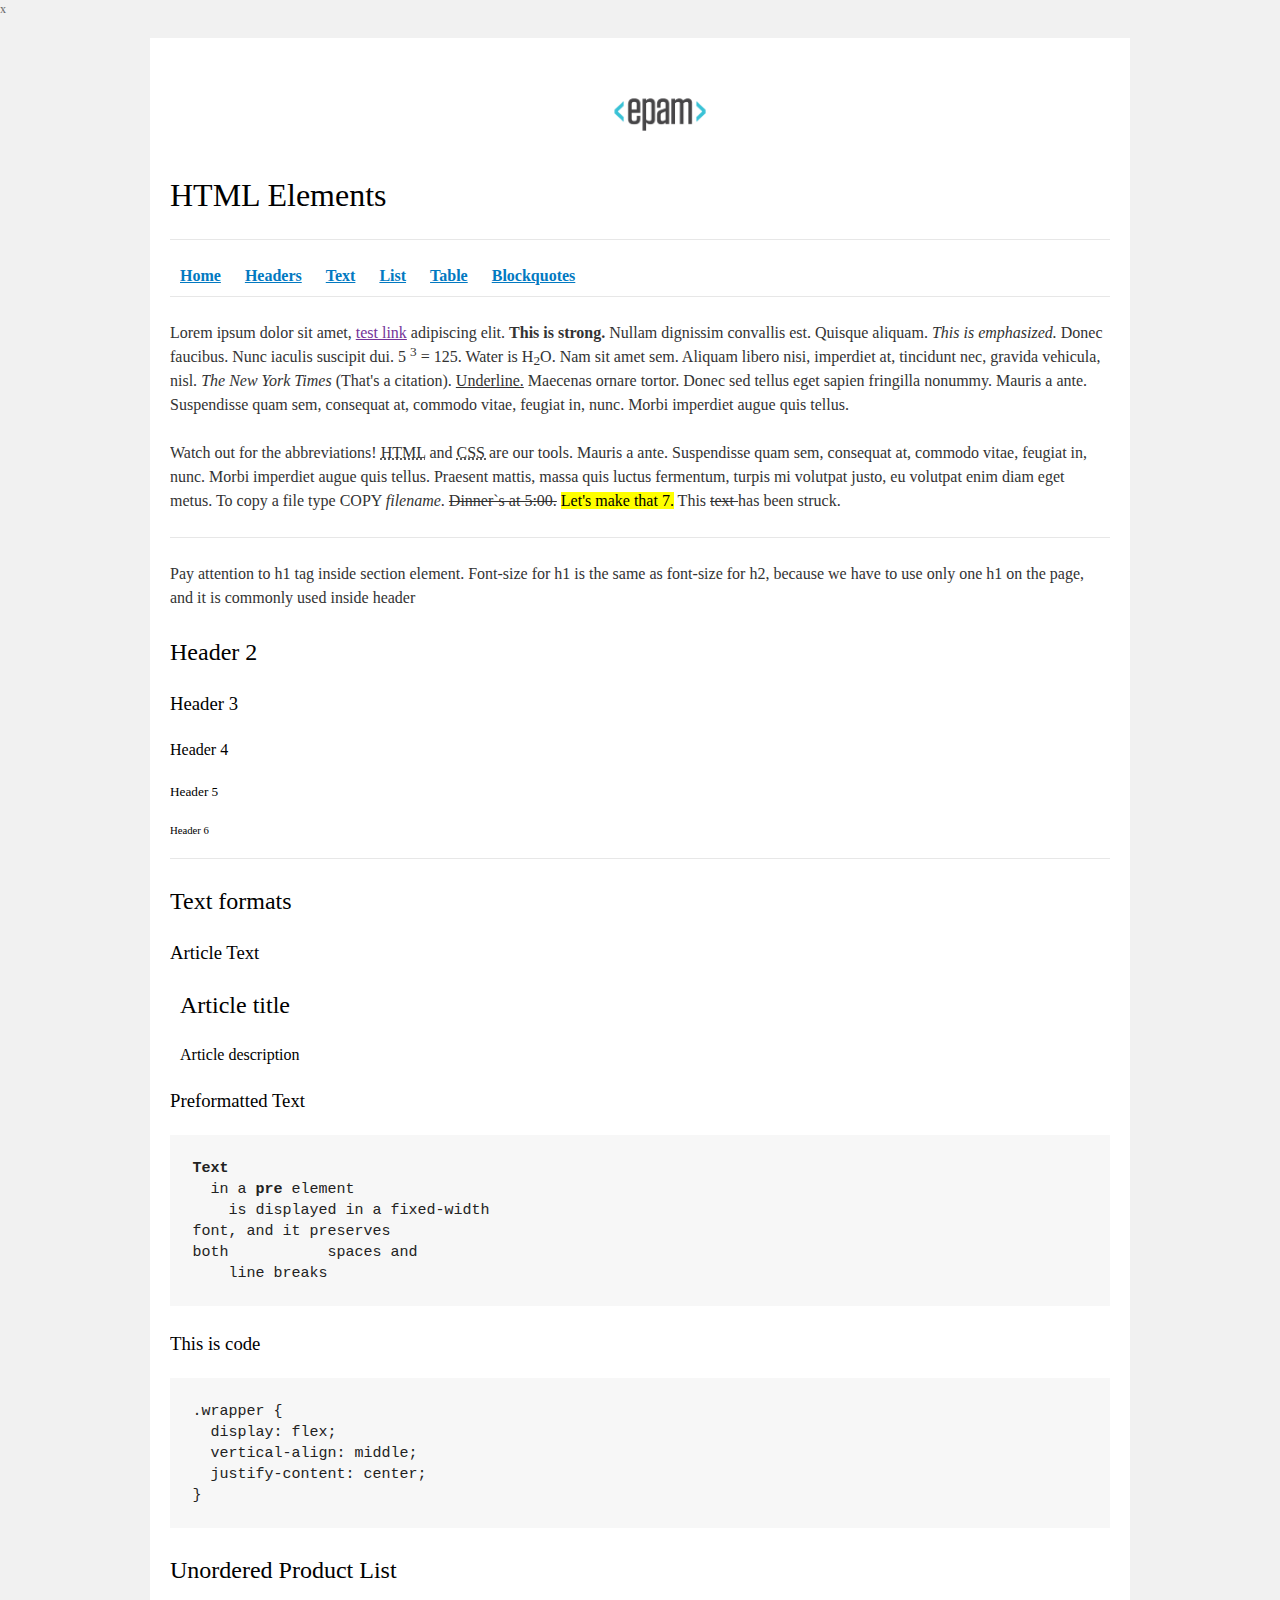
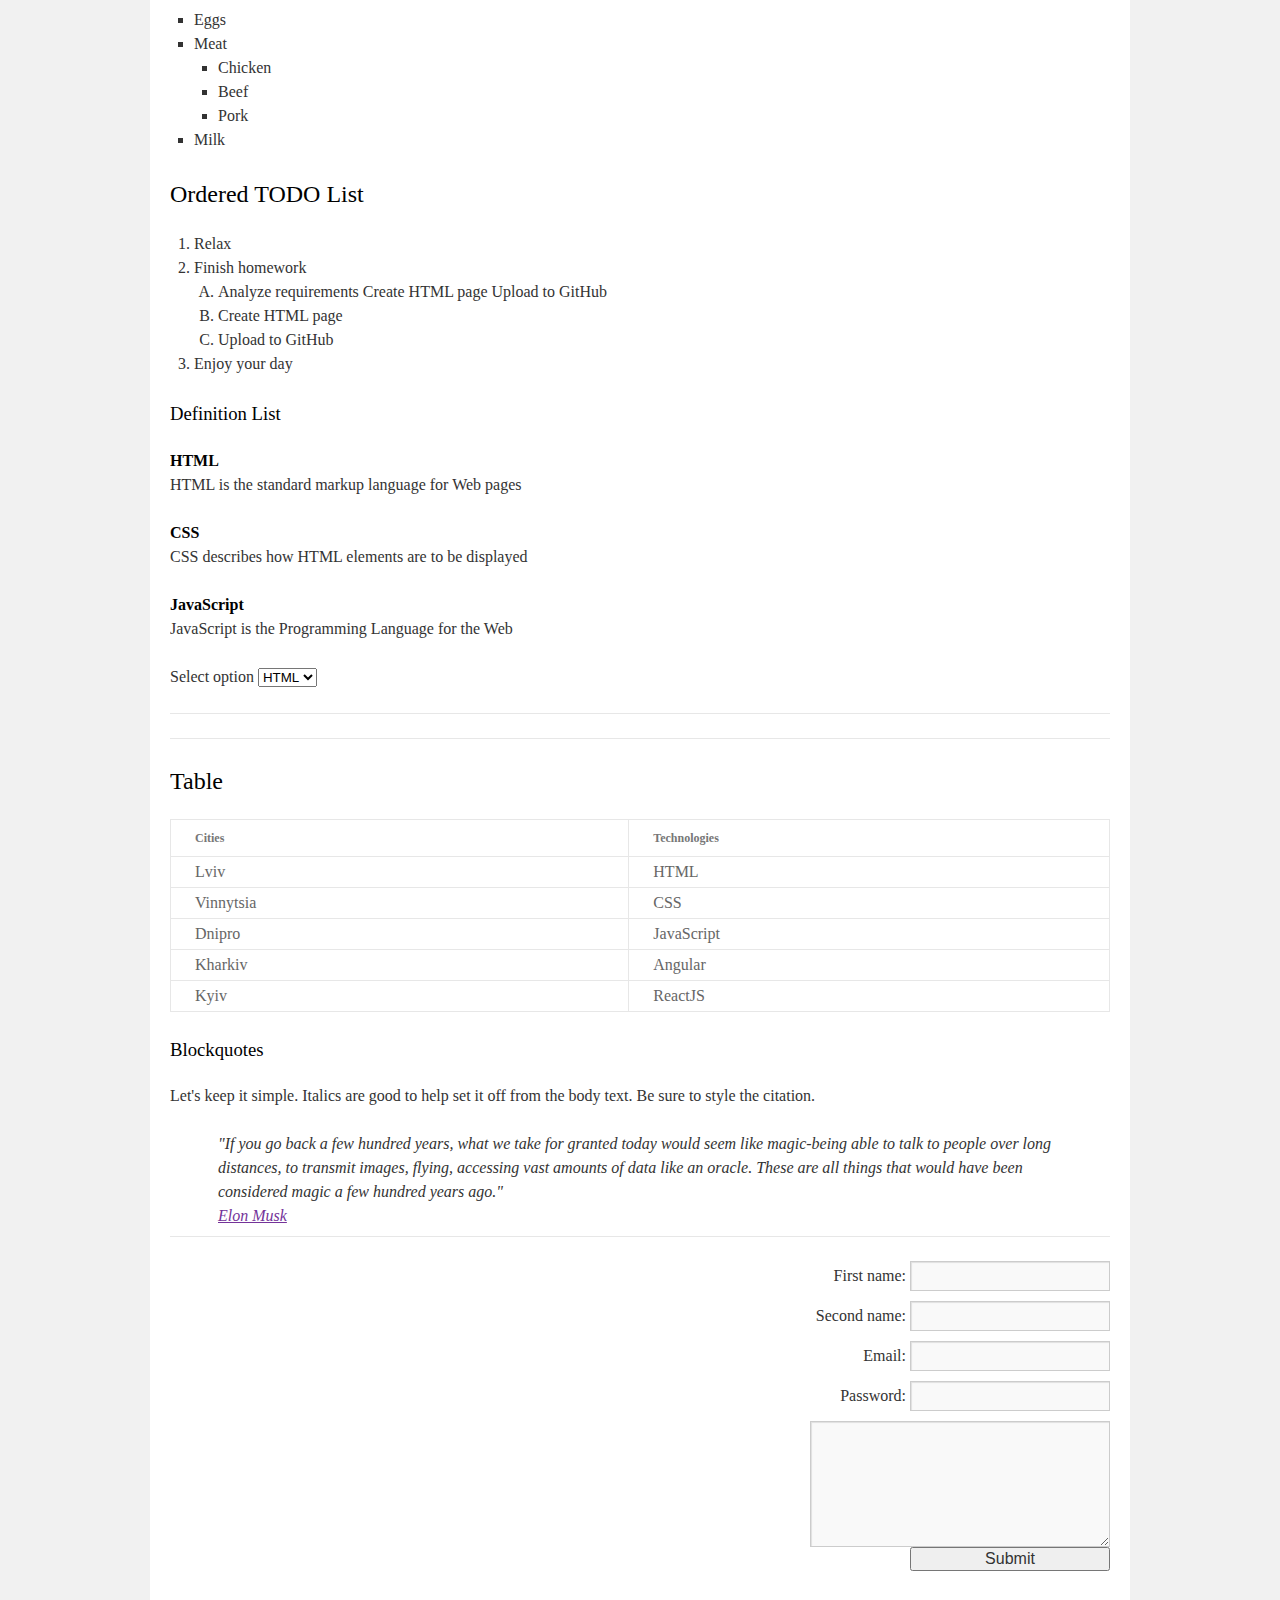
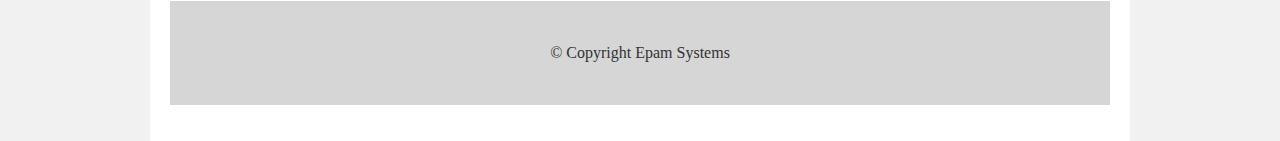
==== FL11_HW1/homework/index.html @ bfa351ee "Add HTML homework" ====
x <!DOCTYPE html>
<html lang="en">

<head>
  <meta charset="utf-8">
  <title>HTML Basics</title>
  <link rel="stylesheet" href="style.css">
</head>

<body>
  <div id="wrapper">
    <div id="main">
      <div id="container">
        <div id="content" role="main">
          <!-- TODO: Content goes here -->
          <header>
          <img src="logo.png" alt="logo">
          <h1>HTML Elements</h1>
          <hr>
          <nav> 
          	<a href=""><b>Home</b></a>
          	<a href=""><b>Headers</b></a>
            <a href=""><b>Text</b></a>
            <a href=""><b>List</b></a>
            <a href=""><b>Table</b></a>
            <a href=""><b>Blockquotes</b></a>
          </nav>
          </header>
          <hr>
          <p>Lorem ipsum dolor sit amet,
<a href="">test link</a>
adipiscing elit.
<strong>This is strong.</strong>
Nullam dignissim convallis est. Quisque aliquam.
<em>This is emphasized.</em>
Donec faucibus. Nunc iaculis suscipit dui. 5
<sup>3</sup> = 125.
Water is H<sub>2</sub>O.
Nam sit amet sem. Aliquam libero nisi, imperdiet at, tincidunt nec, gravida vehicula, nisl.
<cite>The New York Times</cite>
(That's a citation).
<u>Underline.</u>
Maecenas ornare tortor. Donec sed tellus eget sapien fringilla nonummy. Mauris a ante. Suspendisse quam sem, consequat at, commodo vitae, feugiat in, nunc. Morbi imperdiet augue quis tellus.
</p>
<p>Watch out for the abbreviations!
<abbr title="Hyper Text Markup Language">HTML</abbr>
and
 <abbr title="Cascading Style Sheets"> CSS </abbr>
are our tools. Mauris a ante. Suspendisse quam sem, consequat at, commodo vitae, feugiat in, nunc. Morbi imperdiet augue quis tellus. Praesent mattis, massa quis luctus fermentum, turpis mi volutpat justo, eu volutpat enim diam eget metus. To copy a file type
COPY
<i>filename</i>.
<del>Dinner`s at 5:00.</del>
<mark>Let's make that 7.</mark>
This <del> text </del> has been struck.</p>
<hr>
<p>Pay attention to h1 tag inside section element. Font-size for h1 is the same as font-size for h2,
because we have to use only one h1 on the page, and it is commonly used inside header
</p>
<h2>Header 2</h2>
<h3>Header 3</h3>
<h4>Header 4</h4>
<h5>Header 5</h5>
<h6>Header 6</h6>
<hr>
<h2>Text formats</h2>
<h3>Article Text</h3>
<article><h2>Article title</h2></article>
<article><h4>Article description</h4></article>
<h3>Preformatted Text</h3>
<pre><b>Text</b>
  in a <b>pre</b> element
    is displayed in a fixed-width
font, and it preserves
both           spaces and
    line breaks</pre>
<h3>This is code</h3>
<pre>.wrapper {
  display: flex;
  vertical-align: middle;
  justify-content: center;
}
</pre>
<h2>Unordered Product List</h2>
<ul>
	<li>Eggs</li>
	<li>Meat
    <ul>
	<li>Chicken</li>
	<li>Beef</li>
	<li>Pork</li>
    </ul>
	</li>
	<li>Milk</li>
</ul>
<h2>Ordered TODO List</h2>
<ol>
	<li>Relax</li>
	<li>Finish homework
<ol>
	<li>Analyze requirements
  Create HTML page
  Upload to GitHub</li>
  <li>Create HTML page</li>
  <li>Upload to GitHub</li>
</ol>
	</li>
	<li>Enjoy your day</li>
</ol>
<h3>Definition List</h3>
<dl>
 <dt>HTML</dt>
<dd>HTML is the standard markup language for Web pages</dd>
</dl>
<dl>
<dt>CSS</dt>
<dd>CSS describes how HTML elements are to be displayed</dd>
</dl>
<dl>
<dt>JavaScript</dt>
<dd>JavaScript is the Programming Language for the Web</dd>
</dl>
<p>Select option 
<select name="Select option">
	<option value="HTML">HTML</option>
	<option value="CSS">CSS</option>
	<option value="JS">JS</option>
</select></p>
<hr>
<hr>
<h2>Table</h2>
<table>
	<tr>
		<th>Cities</th>
		<th>Technologies</th>
	</tr>
<tr>
	<td>Lviv</td>
	<td>HTML</td>
</tr>
<tr>
	<td>Vinnytsia</td>
	<td>CSS</td>
</tr>
<tr>
	<td>Dnipro</td>
	<td>JavaScript</td>
</tr>
<tr>
	<td>Kharkiv</td>
	<td>Angular</td>
</tr>
<tr>
	<td>Kyiv</td>
	<td>ReactJS</td>
</tr>
</table>
<h3>Blockquotes</h3>
<p>Let's keep it simple. Italics are good to help set it off from the body text. Be sure to style the citation.</p>
<blockquote>"If you go back a few hundred years, what we take for granted today would seem like magic-being able
to talk to people over long distances, to transmit images, flying, accessing vast amounts of data
like an oracle. These are all things that would have been considered magic a few hundred years ago."</br>
<a href="">Elon Musk</a>
</blockquote>

<hr>
<form>
 <fieldset>     
      <label for="userFirstName">First name:</label>
      <input type="text" id="userFirstName" />
  </fieldset>
  <fieldset>     
      <label for="userSecondName">Second name:</label>
      <input type="text" id="userSecondName" />
  </fieldset>
<fieldset>    
      <label for="userFirstName">Email:</label>
      <input type="text" id="Email" />
  </fieldset>
  <fieldset>    
      <label for="password">Password:</label>
      <input type="password" id="password" />
  </fieldset>
  <fieldset>    
<textarea cols="31" rows="5"></textarea>
</fieldset>
 
    <input type="submit" name="Submit" value="Submit">
    
</form>
<footer>
	 &copy Copyright Epam Systems
</footer>
      </div>
    </div>
  </div>
</body>

</html>
---- FL11_HW1/homework/style.css ----
html,body,div,span,applet,object,iframe,h1,h2,h3,h4,h5,h6,p,blockquote,pre,a,abbr,acronym,address,big,cite,code,del,dfn,em,font,img,ins,kbd,q,s,samp,small,strike,strong,sub,sup,tt,var,b,u,i,center,dl,dt,dd,ol,ul,li,fieldset,form,label,legend,table,caption,tbody,tfoot,thead,tr,th,td{background:transparent;border:0;margin:0;padding:0;vertical-align:baseline}body{line-height:1}h1,h2,h3,h4,h5,h6{clear:both;font-weight:normal}ol,ul{list-style:none}blockquote{quotes:none}blockquote:before,blockquote:after{content:'';content:none}del{text-decoration:line-through}table{border-collapse:collapse;border-spacing:0}a img{border:0}#container{float:left;margin:0 -240px 0 0;width:100%}#primary,#secondary{float:right;overflow:hidden;width:220px}#secondary{clear:right}#footer{clear:both;width:100%}.one-column #content{margin:0 auto;width:640px}.single-attachment #content{margin:0 auto;width:900px}body,input,textarea,.page-title span,.pingback a.url{font-family:Georgia,"Bitstream Charter",serif}h3#comments-title,h3#reply-title,#access .menu,#access div.menu ul,#cancel-comment-reply-link,.form-allowed-tags,#site-info,#site-title,#wp-calendar,.comment-meta,.comment-body tr th,.comment-body thead th,.entry-content label,.entry-content tr th,.entry-content thead th,.entry-meta,.entry-title,.entry-utility,#respond label,.navigation,.page-title,.pingback p,.reply,.widget-title,.wp-caption-text{font-family:"Helvetica Neue",Arial,Helvetica,"Nimbus Sans L",sans-serif}input[type="submit"]{font-family:"Helvetica Neue",Arial,Helvetica,"Nimbus Sans L",sans-serif}pre{font-family:"Courier 10 Pitch",Courier,monospace}code{font-family:Monaco,Consolas,"Andale Mono","DejaVu Sans Mono",monospace}#access .menu-header,div.menu,#colophon,#branding,#main,#wrapper{margin:0 auto;width:940px}#wrapper{background:#fff;margin-top:20px;padding:0 20px}#footer-widget-area{overflow:hidden}#footer-widget-area .widget-area{float:left;margin-right:20px;width:220px}#footer-widget-area #fourth{margin-right:0}#site-info{float:left;font-size:14px;font-weight:bold;width:700px}#site-generator{float:right;width:220px}body{background:#f1f1f1}body,input,textarea{color:#666;font-size:12px;line-height:18px}hr{background-color:#e7e7e7;border:0;clear:both;height:1px;margin-bottom:18px}p{margin-bottom:18px}ul{list-style:square;margin:0 0 18px 1.5em}ol{list-style:decimal;margin:0 0 18px 1.5em}ol ol{list-style:upper-alpha}ol ol ol{list-style:lower-roman}ol ol ol ol{list-style:lower-alpha}ul ul,ol ol,ul ol,ol ul{margin-bottom:0}dl{margin:0 0 24px 0}dt{font-weight:bold}dd{margin-bottom:18px}strong{font-weight:bold}cite,em,i{font-style:italic}big{font-size:131.25%}ins{background:#ffc;text-decoration:none}blockquote{font-style:italic;padding:0 3em}blockquote cite,blockquote em,blockquote i{font-style:normal}pre{background:#f7f7f7;color:#222;line-height:18px;margin-bottom:18px;overflow:auto;padding:1.5em}abbr,acronym{cursor:help}sup,sub{height:0;line-height:1;position:relative;vertical-align:baseline}sup{bottom:1ex}sub{top:.5ex}small{font-size:smaller}input{margin-bottom:10px}input[type="text"],input[type="password"],input[type="email"],input[type="url"],input[type="number"],textarea{background:#f9f9f9;border:1px solid #ccc;box-shadow:inset 1px 1px 1px rgba(0,0,0,0.1);-moz-box-shadow:inset 1px 1px 1px rgba(0,0,0,0.1);-webkit-box-shadow:inset 1px 1px 1px rgba(0,0,0,0.1);padding:2px}a:link{color:#06c}a:visited{color:#743399}a:active,a:hover{color:#ff4b33}.screen-reader-text{clip:rect(1px,1px,1px,1px);overflow:hidden;position:absolute !important;height:1px;width:1px}#header{padding:30px 0 0 0}#site-title{float:left;font-size:30px;line-height:36px;margin:0 0 18px 0;width:700px}#site-title a{color:#000;font-weight:bold;text-decoration:none}#site-description{color:#000;clear:right;float:right;font-style:italic;margin:15px 0 18px 0;opacity:.65;width:220px}#branding img{border-top:4px solid #000;border-bottom:1px solid #000;display:block;float:left}#access{background:#000;display:block;float:left;margin:0 auto;width:940px}#access .menu-header,div.menu{font-size:13px;margin-left:12px;width:928px}#access .menu-header ul,div.menu ul{list-style:none;margin:0}#access .menu-header li,div.menu li{float:left;position:relative}#access a{color:#aaa;display:block;line-height:38px;padding:0 10px;text-decoration:none}#access ul ul{box-shadow:0 3px 3px rgba(0,0,0,0.2);-moz-box-shadow:0 3px 3px rgba(0,0,0,0.2);-webkit-box-shadow:0 3px 3px rgba(0,0,0,0.2);display:none;position:absolute;top:38px;left:0;float:left;width:180px;z-index:99999}#access ul ul li{min-width:180px}#access ul ul ul{left:100%;top:0}#access ul ul a{background:#333;line-height:1em;padding:10px;width:160px;height:auto}#access li:hover>a,#access ul ul:hover>a{background:#333;color:#fff}#access ul li:hover>ul{display:block}#access ul li.current_page_item>a,#access ul li.current_page_ancestor>a,#access ul li.current-menu-ancestor>a,#access ul li.current-menu-item>a,#access ul li.current-menu-parent>a{color:#fff}* html #access ul li.current_page_item a,* html #access ul li.current_page_ancestor a,* html #access ul li.current-menu-ancestor a,* html #access ul li.current-menu-item a,* html #access ul li.current-menu-parent a,* html #access ul li a:hover{color:#fff}#main{clear:both;overflow:hidden;padding:40px 0 0 0}#content{margin-bottom:36px}#content,#content input,#content textarea{color:#333;font-size:16px;line-height:24px}#content p,#content ul,#content ol,#content dd,#content pre,#content hr{margin-bottom:24px}#content ul ul,#content ol ol,#content ul ol,#content ol ul{margin-bottom:0}#content pre,#content kbd,#content tt,#content var{font-size:15px;line-height:21px}#content code{font-size:13px}#content dt,#content th{color:#000}#content h1,#content h2,#content h3,#content h4,#content h5,#content h6{color:#000;line-height:1.5em;margin:0 0 20px 0}#content table{border:1px solid #e7e7e7;margin:0 -1px 24px 0;text-align:left;width:100%}#content tr th,#content thead th{color:#777;font-size:12px;font-weight:bold;line-height:18px;padding:9px 24px;border-right:1px solid #e7e7e7}#content tr td{border-top:1px solid #e7e7e7;padding:6px 24px;border-right:1px solid #e7e7e7}#content tr.odd td{background:#f2f7fc}.hentry{margin:0 0 48px 0}.home .sticky{background:#f2f7fc;border-top:4px solid #000;margin-left:-20px;margin-right:-20px;padding:18px 20px}.single .hentry{margin:0 0 36px 0}.page-title{color:#000;font-size:14px;font-weight:bold;margin:0 0 36px 0}.page-title span{color:#333;font-size:16px;font-style:italic;font-weight:normal}.page-title a:link,.page-title a:visited{color:#777;text-decoration:none}.page-title a:active,.page-title a:hover{color:#ff4b33}#content .entry-title{color:#000;font-size:21px;font-weight:bold;line-height:1.3em;margin-bottom:0}.entry-title a:link,.entry-title a:visited{color:#000;text-decoration:none}.entry-title a:active,.entry-title a:hover{color:#ff4b33}.entry-meta{color:#777;font-size:12px}.entry-meta abbr,.entry-utility abbr{border:0}.entry-meta abbr:hover,.entry-utility abbr:hover{border-bottom:1px dotted #666}.single-author .by-author{position:absolute !important;clip:rect(1px 1px 1px 1px);clip:rect(1px,1px,1px,1px)}.entry-content,.entry-summary{clear:both;padding:12px 0 0 0}.entry-content .more-link{white-space:nowrap}#content .entry-summary p:last-child{margin-bottom:12px}.entry-content fieldset{border:1px solid #e7e7e7;margin:0 0 24px 0;padding:24px}.entry-content fieldset legend{background:#fff;color:#000;font-weight:bold;padding:0 24px}.entry-content input{margin:0 0 24px 0}.entry-content input.file,.entry-content input.button{margin-right:24px}.entry-content label{color:#777;font-size:12px}.entry-content select{margin:0 0 24px 0}.entry-content sup,.entry-content sub{font-size:10px}.entry-content blockquote.left{float:left;margin-left:0;margin-right:24px;text-align:right;width:33%}.entry-content blockquote.right{float:right;margin-left:24px;margin-right:0;text-align:left;width:33%}.page-link{clear:both;color:#000;font-weight:bold;line-height:48px;word-spacing:.5em}.page-link a:link,.page-link a:visited{background:#f1f1f1;color:#333;font-weight:normal;padding:.5em .75em;text-decoration:none}.home .sticky .page-link a{background:#d9e8f7}.page-link a:active,.page-link a:hover{color:#ff4b33}body.page .edit-link{clear:both;display:block}#entry-author-info{background:#f2f7fc;border-top:4px solid #000;clear:both;font-size:14px;line-height:20px;margin:24px 0;overflow:hidden;padding:18px 20px}#entry-author-info #author-avatar{background:#fff;border:1px solid #e7e7e7;float:left;height:60px;margin:0 -104px 0 0;padding:11px}#entry-author-info #author-description{float:left;margin:0 0 0 104px}#entry-author-info h2{color:#000;font-size:100%;font-weight:bold;margin-bottom:0}.entry-utility{clear:both;color:#777;font-size:12px;line-height:18px}.entry-meta a,.entry-utility a{color:#777}.entry-meta a:hover,.entry-utility a:hover{color:#ff4b33}#content .video-player{padding:0}.format-standard .wp-video,.format-standard .wp-audio-shortcode,.format-audio .wp-audio-shortcode,.format-standard .video-player{margin-bottom:24px}.home #content .format-aside p,.home #content .category-asides p{font-size:14px;line-height:20px;margin-bottom:10px;margin-top:0}.format-gallery .size-thumbnail img,.category-gallery .size-thumbnail img{border:10px solid #f1f1f1;margin-bottom:0}.format-gallery .gallery-thumb,.category-gallery .gallery-thumb{float:left;margin-right:20px;margin-top:-4px}.home #content .format-gallery .entry-utility,.home #content .category-gallery .entry-utility{padding-top:4px}.attachment .entry-content .entry-caption{font-size:140%;margin-top:24px}.attachment .entry-content .nav-previous a:before{content:'\2190\00a0'}.attachment .entry-content .nav-next a:after{content:'\00a0\2192'}#content img.size-auto,#content img.size-full,#content img.size-large,#content img.size-medium,#content .entry-attachment img,#content .widget-container img{max-width:100%;height:auto}#ie8 #content img.size-auto,#ie8 #content img.size-full,#ie8 #content img.size-large,#ie8 #content img.size-medium,#ie8 #content .entry-attachment img{width:auto}.alignleft,img.alignleft{display:inline;float:left;margin-right:24px;margin-top:4px}.alignright,img.alignright{display:inline;float:right;margin-left:24px;margin-top:4px}.aligncenter,img.aligncenter{clear:both;display:block;margin-left:auto;margin-right:auto}img.alignleft,img.alignright,img.aligncenter{margin-bottom:12px}.wp-caption{background:#f1f1f1;line-height:18px;margin-bottom:20px;max-width:100%;padding:4px;text-align:center}.wp-caption img{margin:5px 5px 0;max-width:622px}.wp-caption p.wp-caption-text{color:#777;font-size:12px;margin:5px}.wp-smiley{margin:0}.gallery{margin:0 auto 18px}.gallery .gallery-item{float:left;margin-top:0;text-align:center}.gallery-columns-1 .gallery-item{width:100%}.gallery-columns-2 .gallery-item{width:50%}.gallery-columns-3 .gallery-item{width:33%}.gallery-columns-4 .gallery-item{width:25%}.gallery-columns-5 .gallery-item{width:20%}.gallery-columns-6 .gallery-item{width:16%}.gallery-columns-7 .gallery-item{width:14%}.gallery-columns-8 .gallery-item{width:12%}.gallery-columns-9 .gallery-item{width:11%}.gallery-columns-1 img{max-width:620px}.gallery-columns-2 img{max-width:288px}.gallery-columns-3 img{max-width:177px}.gallery-columns-4 img{max-width:122px}.gallery-columns-5 img{max-width:88px}.gallery-columns-6 img{max-width:66px}.gallery-columns-7 img{max-width:50px}.gallery-columns-8 img{max-width:39px}.gallery-columns-9 img{max-width:29px}.gallery-item img{height:auto}.gallery-columns-2 .attachment-medium{max-width:92%;height:auto}.gallery-columns-4 .attachment-thumbnail{max-width:84%;height:auto}.gallery .gallery-caption{color:#777;font-size:12px;margin:0 0 12px}.gallery dl{margin:0}.gallery img{border:10px solid #f1f1f1}.gallery br+br{display:none}#content .entry-attachment img{display:block;margin:0 auto}.navigation{color:#777;font-size:12px;line-height:18px;overflow:hidden}.navigation a:link,.navigation a:visited{color:#777;text-decoration:none}.navigation a:active,.navigation a:hover{color:#ff4b33}.nav-previous{float:left;width:50%}.nav-next{float:right;text-align:right;width:50%}#nav-above{margin:0 0 18px 0}#nav-above{display:none}.paged #nav-above,.single #nav-above{display:block}#nav-below{margin:-18px 0 0 0}#comments{clear:both}#comments .navigation{padding:0 0 18px 0}h3#comments-title,h3#reply-title{color:#000;font-size:20px;font-weight:bold;margin-bottom:0}h3#comments-title{padding:24px 0}.commentlist{list-style:none;margin:0}.commentlist li.comment{border-bottom:1px solid #e7e7e7;line-height:24px;margin:0 0 24px 0;padding:0 0 0 56px;position:relative}.commentlist li:last-child{border-bottom:0;margin-bottom:0}#comments .comment-body ul,#comments .comment-body ol{margin-bottom:18px}#comments .comment-body p:last-child{margin-bottom:6px}#comments .comment-body blockquote p:last-child{margin-bottom:24px}.commentlist ol{list-style:decimal}.commentlist .avatar{position:absolute;top:4px;left:0}.comment-author cite{color:#000;font-style:normal;font-weight:bold}.comment-author .says{font-style:italic}.comment-meta{font-size:12px;margin:0 0 18px 0}.comment-meta a:link,.comment-meta a:visited{color:#777;text-decoration:none}.comment-meta a:active,.comment-meta a:hover{color:#ff4b33}.commentlist .bypostauthor>div{background:#f2f7fc;border-top:4px solid #000;margin-bottom:10px;padding:10px 0 0 20px}.reply{font-size:12px;padding:0 0 24px 0}.reply a,a.comment-edit-link{color:#777}.reply a:hover,a.comment-edit-link:hover{color:#ff4b33}.commentlist .children{list-style:none;margin:0}.commentlist .children li{border:0;margin:0}.nopassword,.nocomments{display:none}#comments .pingback{border-bottom:1px solid #e7e7e7;margin-bottom:18px;padding-bottom:18px}.commentlist li.comment+li.pingback{margin-top:-6px}#comments .pingback p{color:#777;display:block;font-size:12px;line-height:18px;margin:0}#comments .pingback .url{font-size:13px;font-style:italic}input[type="submit"]{color:#333}form{text-align:right}input{width:200px}#respond{border-top:1px solid #e7e7e7;margin:24px 0;overflow:hidden;position:relative}#respond p{margin:0}#respond .comment-notes{margin-bottom:1em}.form-allowed-tags{line-height:1em}.children #respond{margin:0 48px 0 0}h3#reply-title{margin:18px 0}#comments-list #respond{margin:0 0 18px 0}#comments-list ul #respond{margin:0}#cancel-comment-reply-link{font-size:12px;font-weight:normal;line-height:18px}#respond .required{color:#ff4b33;font-weight:bold}#respond label{color:#777;font-size:12px}#respond input{margin:0 0 9px;width:98%}#respond textarea{width:98%}#respond .form-allowed-tags{color:#777;font-size:12px;line-height:18px}#respond .form-allowed-tags code{font-size:11px}#respond .form-submit{margin:12px 0}#respond .form-submit input{font-size:14px;width:auto}.widget-area ul{list-style:none;margin-left:0}.widget-area ul ul{list-style:square;margin-left:1.3em}.widget-area select{max-width:100%}.widget_search #s{width:60%}.widget_search label{display:none}.widget-container{word-wrap:break-word;-webkit-hyphens:auto;-moz-hyphens:auto;hyphens:auto;margin:0 0 18px 0}.widget-container .wp-caption img{margin:auto}.widget-container.widget_image .wp-caption{width:auto}.widget-container.widget_image .wp-caption img{margin-left:-8px}.widget-title{color:#222;font-size:14px;font-weight:bold}.widget-area a:link,.widget-area a:visited{text-decoration:none}.widget-area a:active,.widget-area a:hover{text-decoration:underline}.widget-area .entry-meta{font-size:11px}#wp_tag_cloud div{line-height:1.6em}#wp-calendar{width:100%}#wp-calendar caption{color:#222;font-size:14px;font-weight:bold;padding-bottom:4px;text-align:left}#wp-calendar thead{font-size:11px}#wp-calendar tbody{color:#aaa}#wp-calendar tbody td{background:#f5f5f5;border:1px solid #fff;padding:3px 0 2px;text-align:center}#wp-calendar tbody .pad{background:0}#wp-calendar tfoot #next{text-align:right}.widget_rss a.rsswidget{color:#000}.widget_rss a.rsswidget:hover{color:#ff4b33}.widget_rss .widget-title img{width:11px;height:11px}#main .widget-area ul{margin-left:0;padding:0 20px 0 0}#main .widget-area ul ul{border:0;margin-left:1.3em;padding:0}#main .widget-container.music-player ul{margin:0}#footer{margin-bottom:20px}#colophon{border-top:4px solid #000;margin-top:-4px;overflow:hidden;padding:18px 0}#site-info{font-weight:bold}#site-info a{color:#000;text-decoration:none}#site-generator{font-style:italic;position:relative}#site-generator a{background:url(images/wordpress.png) center left no-repeat;color:#666;display:inline-block;line-height:16px;padding-left:20px;text-decoration:none}#site-generator a:hover{text-decoration:underline}img#wpstats{display:block;margin:0 auto 10px}pre{-webkit-text-size-adjust:140%}code{-webkit-text-size-adjust:160%}#access,.entry-meta,.entry-utility,.navigation,.widget-area{-webkit-text-size-adjust:120%}#site-description{-webkit-text-size-adjust:none}@media print{body{background:none !important}#wrapper{clear:both !important;display:block !important;float:none !important;position:relative !important}#header{border-bottom:2pt solid #000;padding-bottom:18pt}#colophon{border-top:2pt solid #000}#site-title,#site-description{float:none;line-height:1.4em;margin:0;padding:0}#site-title{font-size:13pt}.entry-content{font-size:14pt;line-height:1.6em}.entry-title{font-size:21pt}#access,#branding img,#respond,.comment-edit-link,.edit-link,.navigation,.page-link,.widget-area{display:none !important}#container,#header,#footer{margin:0;width:100%}#content,.one-column #content{margin:24pt 0 0;width:100%}.wp-caption p{font-size:11pt}#site-info,#site-generator{float:none;width:auto}#colophon{width:auto}img#wpstats{display:none}#site-generator a{margin:0;padding:0}#entry-author-info{border:1px solid #e7e7e7}#main{display:inline}.home .sticky{border:0}}img{width:140px;vertical-align:middle;display:block;margin:0 auto;margin-left:calc(50% - 50px);margin-bottom:20px}nav>a{padding:10px;color:#0279c1}nav>a b:hover{color:#00527a}nav>a:visited{color:#0279c1}article{padding-left:10px}footer{margin-top:20px;padding:40px 20px;text-align:center;background:#3333}
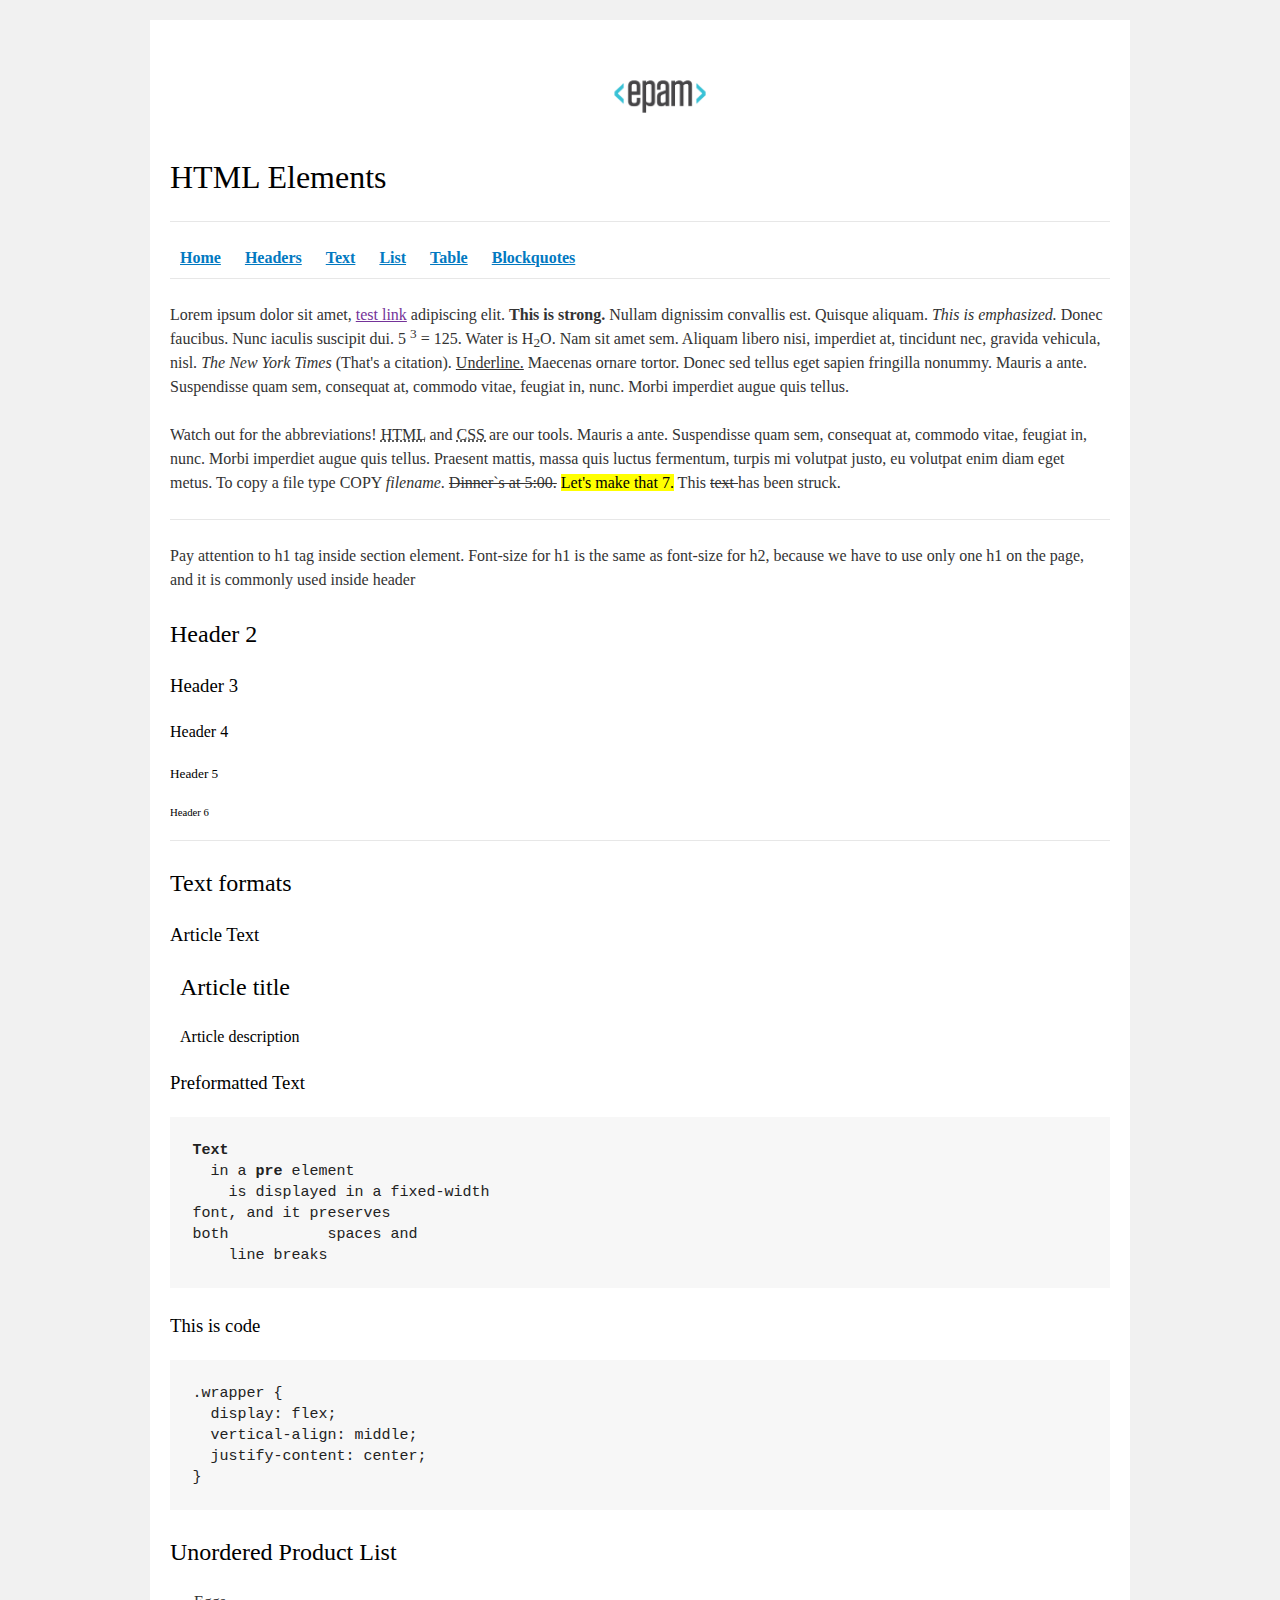
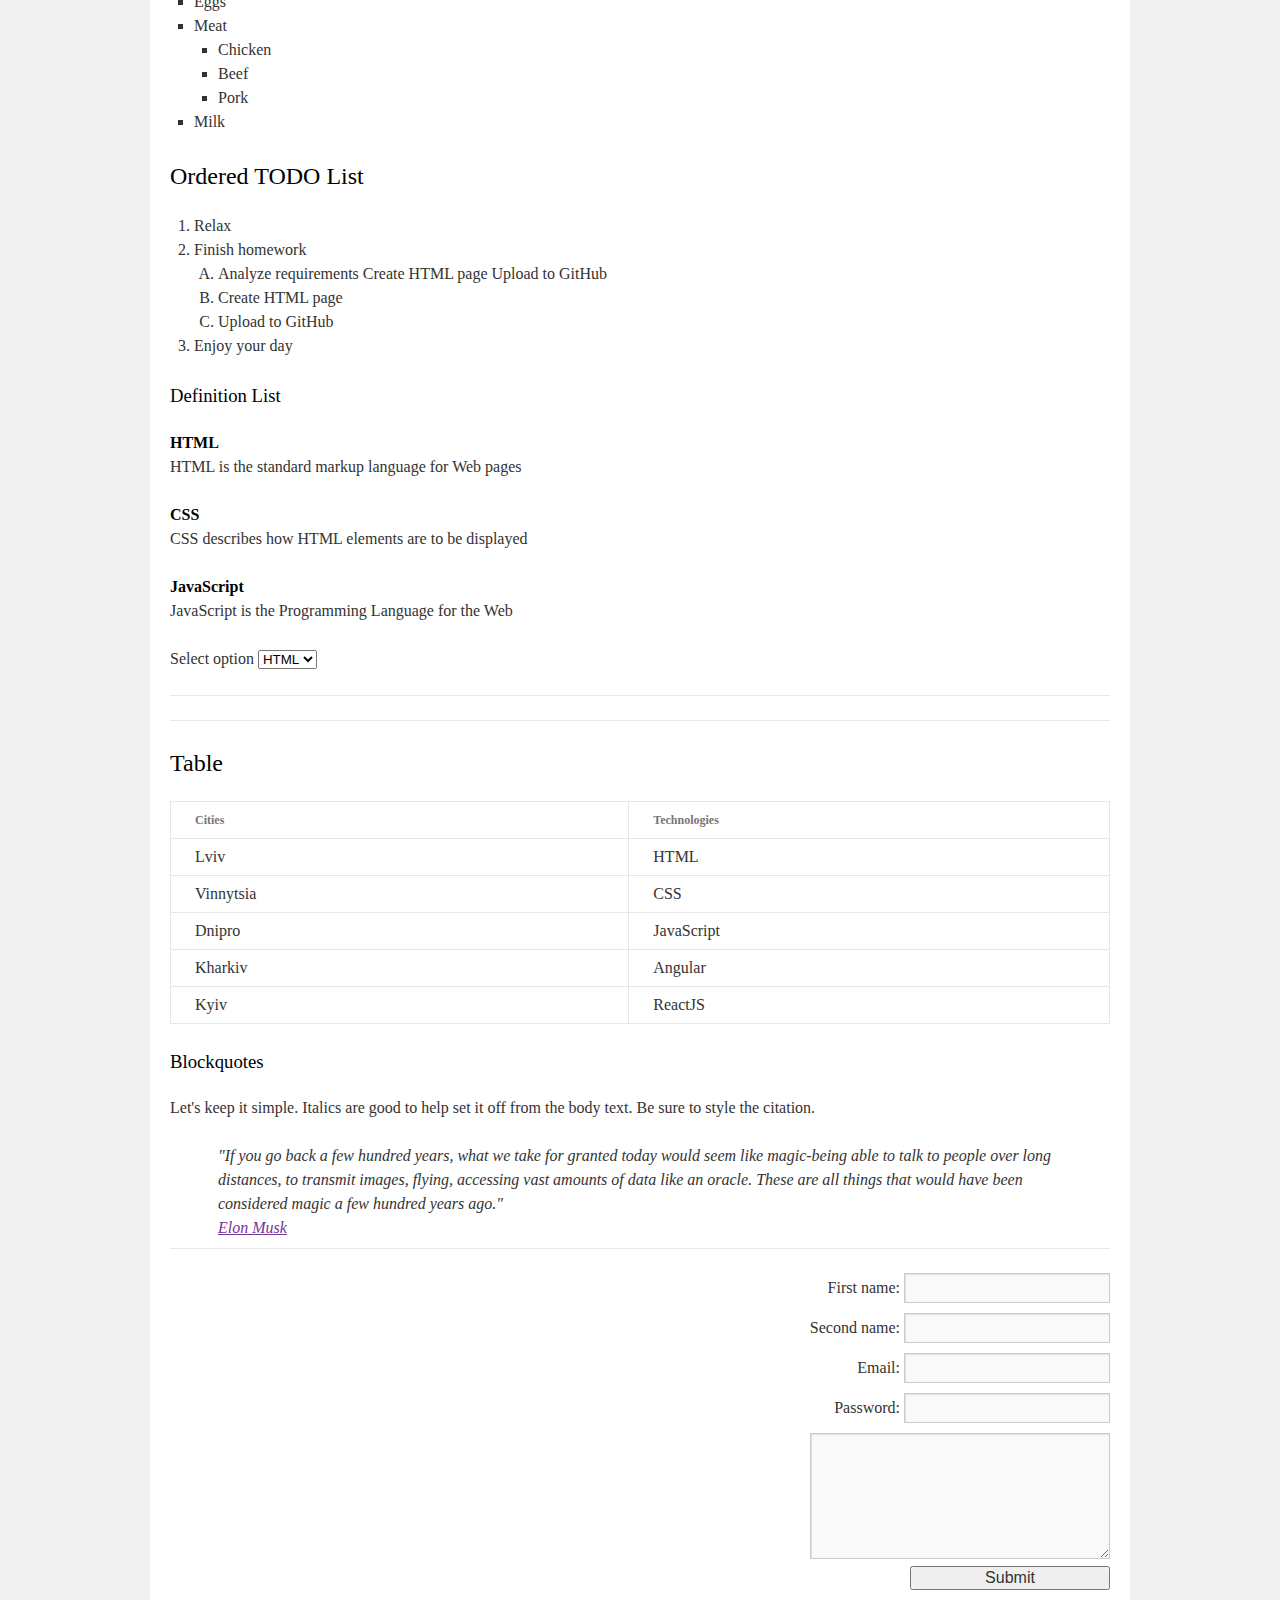
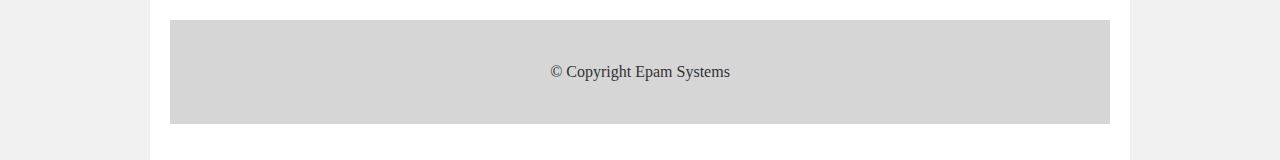
==== commit e76cedc1: "Update index.html" ====
--- a/FL11_HW1/homework/index.html
+++ b/FL11_HW1/homework/index.html
@@ -1,4 +1,4 @@
-x <!DOCTYPE html>
+<!DOCTYPE html>
 <html lang="en">
 
 <head>
@@ -12,7 +12,7 @@
     <div id="main">
       <div id="container">
         <div id="content" role="main">
-          <!-- TODO: Content goes here -->
+          
           <header>
           <img src="logo.png" alt="logo">
           <h1>HTML Elements</h1>
@@ -193,6 +193,7 @@
       </div>
     </div>
   </div>
+</div>
 </body>
 
-</html>+</html>
